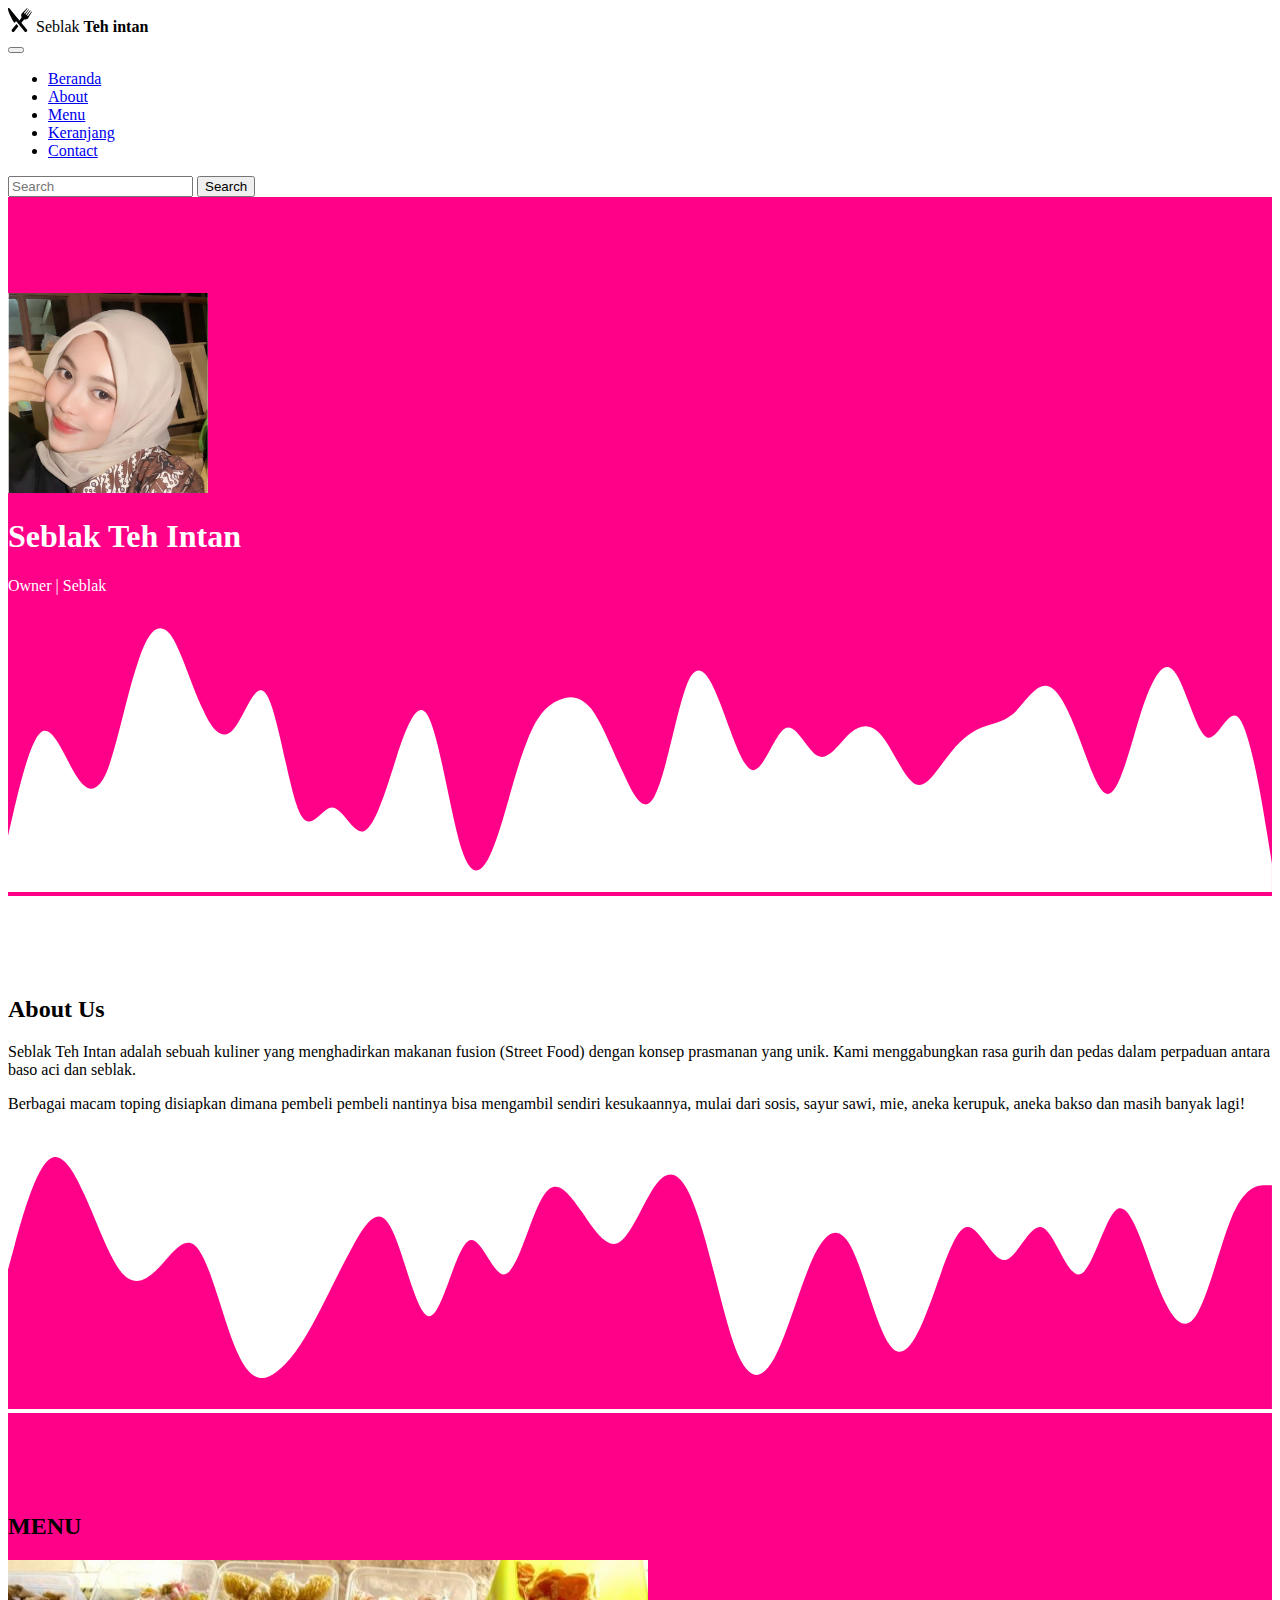
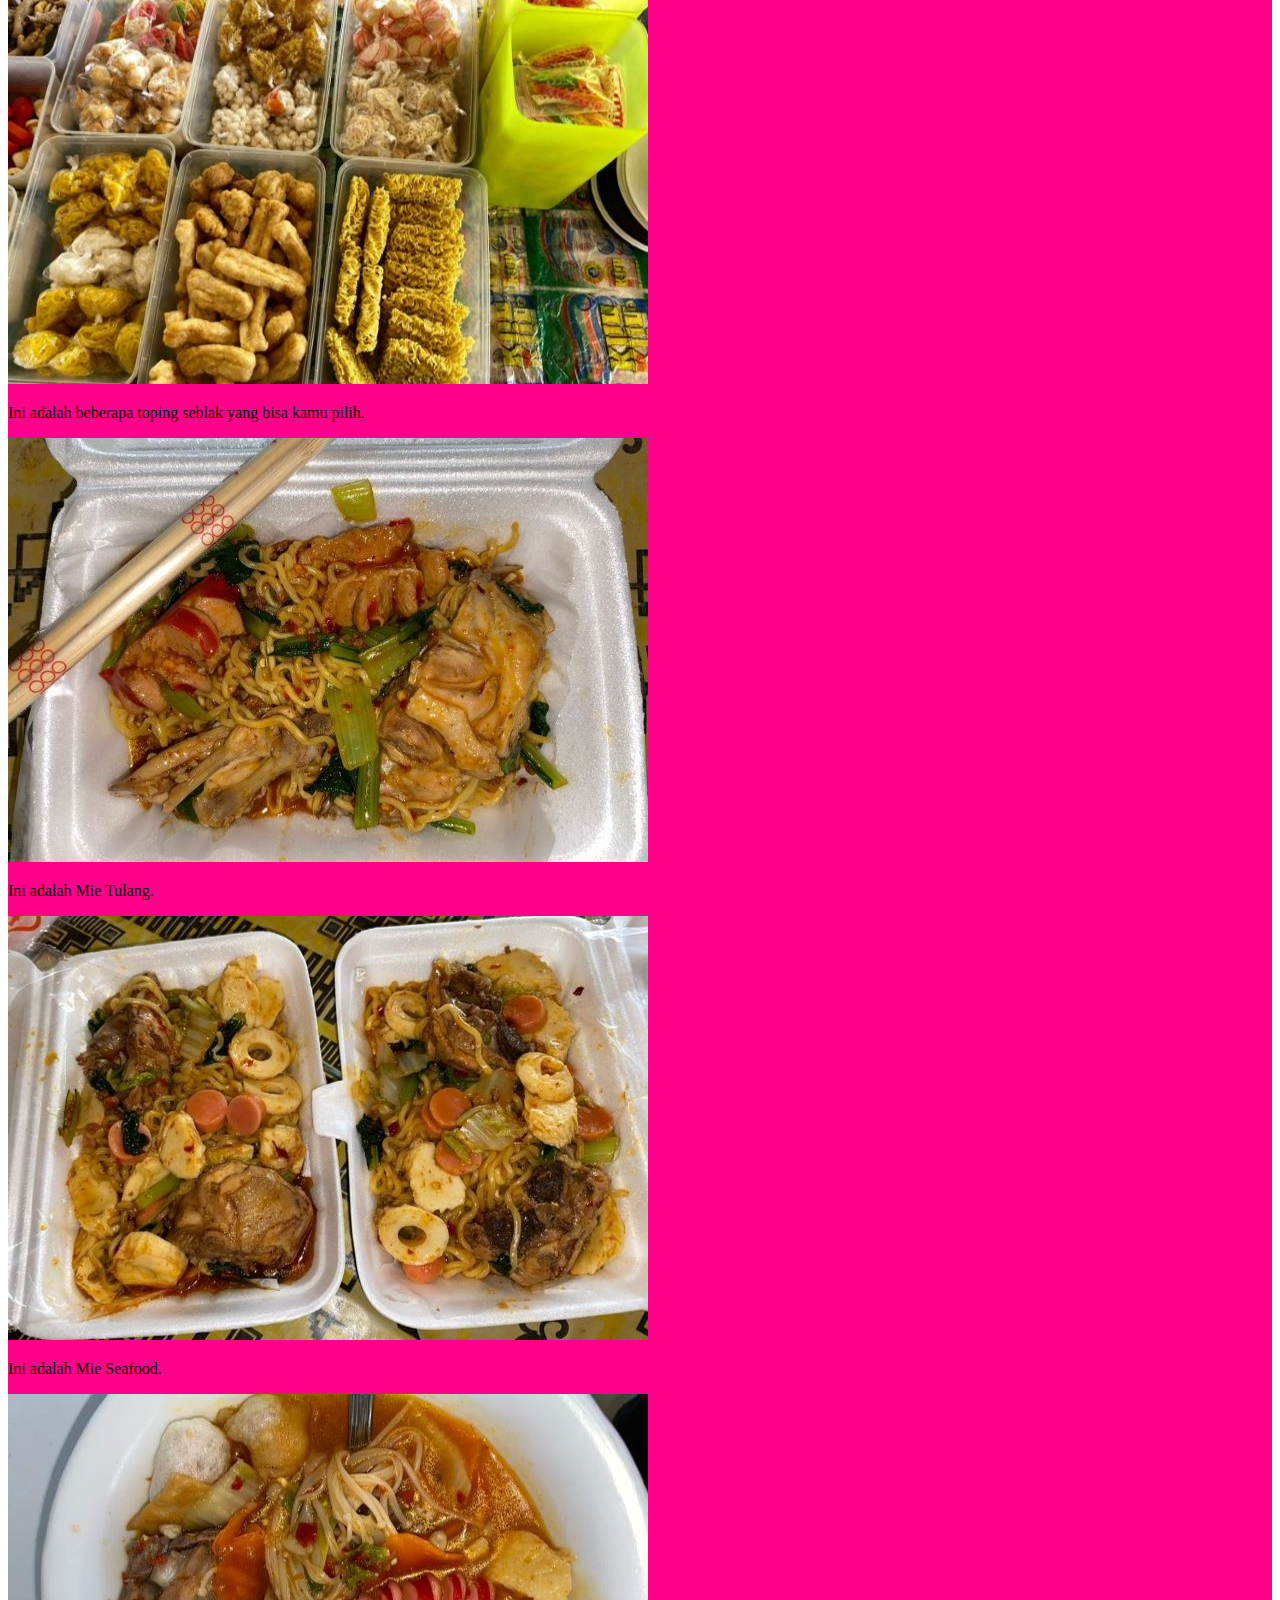
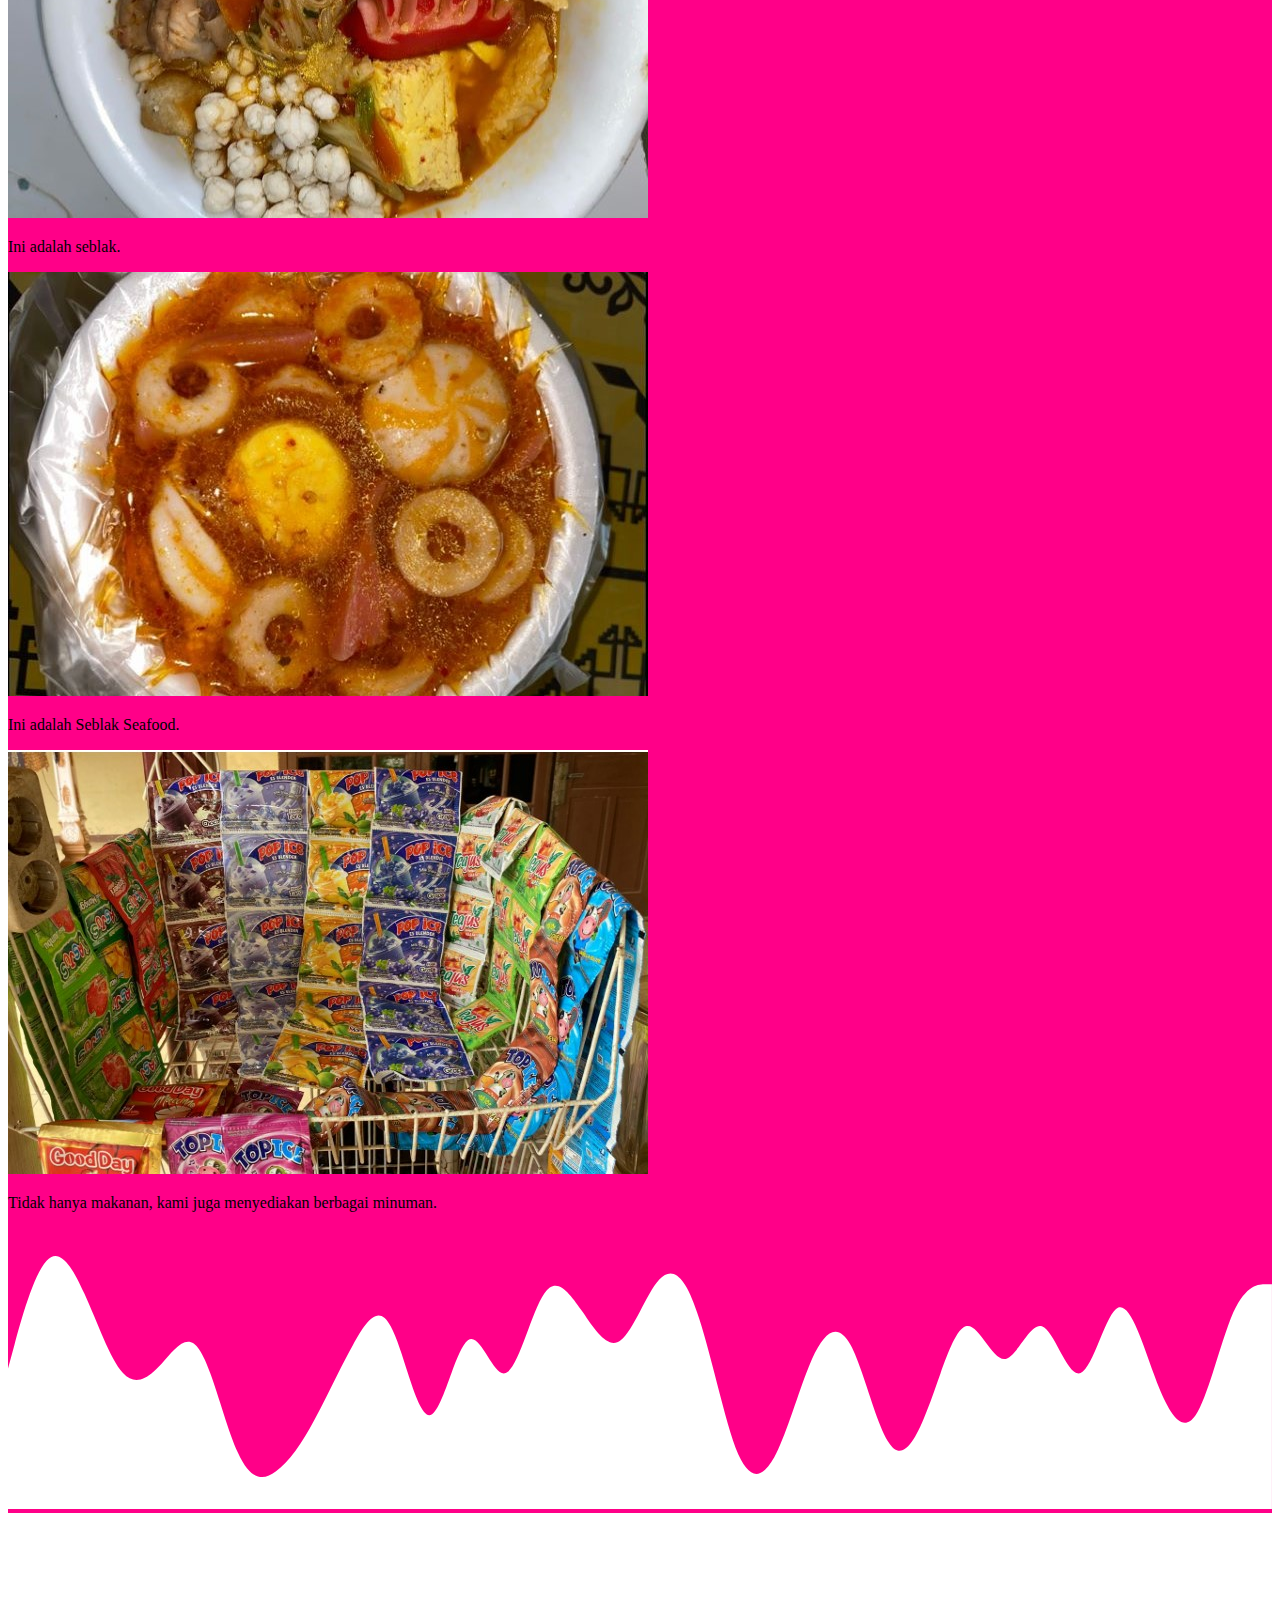
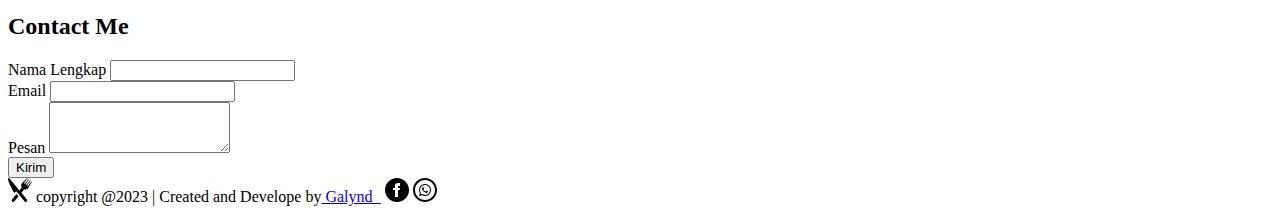
==== index.html @ 7ace4542 "profile company" ====
<!DOCTYPE html>
<html lang="en">
  <head>
    <meta charset="utf-8" />
    <meta name="viewport" content="width=device-width, initial-scale=1" />
    <title>Company Profile</title>

    <!-- Bootstrap CSS -->
    <link href="https://cdn.jsdelivr.net/npm/bootstrap@5.3.2/dist/css/bootstrap.min.css" rel="stylesheet" integrity="sha384-T3c6CoIi6uLrA9TneNEoa7RxnatzjcDSCmG1MXxSR1GAsXEV/Dwwykc2MPK8M2HN" crossorigin="anonymous" />

    <!-- Bootstrap Icons -->
    <link rel="stylesheet" href="https://cdn.jsdelivr.net/npm/bootstrap-icons@1.11.2/font/bootstrap-icons.min.css" />

    <!-- My css-->
    <link rel="stylesheet" href="style.css" />
  </head>
  <body id="home">
    
    <!-- Navbar -->

    <nav class="navbar navbar-expand-lg navbar-light navbar-dark bg-info fixed-top">
      <div class="container-fluid">
        <div class="service-icon">
          <svg width="24" height="24" xmlns="http://www.w3.org/2000/svg" fill-rule="evenodd" clip-rule="evenodd">
            <path
              d="M11.415 12.393l1.868-2.289c.425-.544.224-.988-.055-2.165-.205-.871-.044-1.854.572-2.5 1.761-1.844 5.343-5.439 5.343-5.439l.472.37-3.693 4.728.79.617 3.87-4.59.479.373-3.558 4.835.79.618 3.885-4.58.443.347-3.538 4.85.791.617 3.693-4.728.433.338s-2.55 4.36-3.898 6.535c-.479.771-1.425 1.161-2.334 1.167-1.211.007-1.685-.089-2.117.464l-2.281 2.795c2.445 2.962 4.559 5.531 5.573 6.829.771.987.065 2.421-1.198 2.421-.42 0-.853-.171-1.167-.573l-8.36-10.072s-.926.719-1.944 1.518c-3.172-5.184-6.267-11.661-6.267-13.955 0-.128-.034-.924.732-.924.245 0 .493.116.674.344.509.642 5.415 6.513 10.002 12.049m-2.952 3.617l1.953 2.365-4.115 5.055c-.295.378-.736.576-1.182.576-1.198 0-1.991-1.402-1.189-2.428l4.533-5.568z"
              fill="#030405"
            />
          </svg>
          <span class="text-white"> Seblak <strong>Teh intan</strong></span>
        </div>
        <button class="navbar-toggler" type="button" data-bs-toggle="collapse" data-bs-target="#navbarScroll" aria-controls="navbarScroll" aria-expanded="false" aria-label="Toggle navigation">
          <span class="navbar-toggler-icon"></span>
        </button>
        <div class="collapse navbar-collapse" id="navbarScroll">
          <ul class="navbar-nav ms-auto">
            <li class="nav-item">
              <a class="nav-link active" aria-current="page" href="homepage.html">Beranda </a>
            </li>
            <li class="nav-item">
              <a class="nav-link" href="#about">About</a>
            </li>
            <li class="nav-item">
              <a class="nav-link" href="#menu">Menu</a>
            </li>
            <li class="nav-item">
              <a class="nav-link" href="keranjang.html">Keranjang</a>
            </li>
            <li class="nav-item">
              <a class="nav-link" href="#contact">Contact</a>
            </li>
          </ul>
          <form class="d-flex">
            <input class="form-control me-2" type="search" placeholder="Search" aria-label="Search" />
            <button class="btn btn-outline-success" type="submit">Search</button>
          </form>
        </div>
      </div>
    </nav>

    <!-- Akhir Navbar-->

    <!-- Jumbotron -->
    <section class="jumbotron text-center ">
      <img src="img/ghani12.jpg" alt="Ghani Aliyandi" width="200" class="rounded-circle img-thumbnail" />
      <h1 class="display-4 fw-bold pt-4" style="color: white;">Seblak Teh Intan</h1>
      <p class="lead fw-bold" style="color: white;">Owner | Seblak</p>
      <svg xmlns="http://www.w3.org/2000/svg" viewBox="0 0 1440 320">
        <path
          fill="#ffffff"
          fill-opacity="1"
          d="M0,256L6.2,229.3C12.3,203,25,149,37,138.7C49.2,128,62,160,74,181.3C86.2,203,98,213,111,186.7C123.1,160,135,96,148,58.7C160,21,172,11,185,26.7C196.9,43,209,85,222,112C233.8,139,246,149,258,133.3C270.8,117,283,75,295,96C307.7,117,320,203,332,229.3C344.6,256,357,224,369,224C381.5,224,394,256,406,250.7C418.5,245,431,203,443,165.3C455.4,128,468,96,480,122.7C492.3,149,505,235,517,272C529.2,309,542,299,554,266.7C566.2,235,578,181,591,149.3C603.1,117,615,107,628,101.3C640,96,652,96,665,112C676.9,128,689,160,702,186.7C713.8,213,726,235,738,208C750.8,181,763,107,775,80C787.7,53,800,75,812,106.7C824.6,139,837,181,849,181.3C861.5,181,874,139,886,133.3C898.5,128,911,160,923,165.3C935.4,171,948,149,960,138.7C972.3,128,985,128,997,144C1009.2,160,1022,192,1034,197.3C1046.2,203,1058,181,1071,165.3C1083.1,149,1095,139,1108,133.3C1120,128,1132,128,1145,117.3C1156.9,107,1169,85,1182,85.3C1193.8,85,1206,107,1218,138.7C1230.8,171,1243,213,1255,208C1267.7,203,1280,149,1292,112C1304.6,75,1317,53,1329,69.3C1341.5,85,1354,139,1366,144C1378.5,149,1391,107,1403,122.7C1415.4,139,1428,213,1434,250.7L1440,288L1440,320L1433.8,320C1427.7,320,1415,320,1403,320C1390.8,320,1378,320,1366,320C1353.8,320,1342,320,1329,320C1316.9,320,1305,320,1292,320C1280,320,1268,320,1255,320C1243.1,320,1231,320,1218,320C1206.2,320,1194,320,1182,320C1169.2,320,1157,320,1145,320C1132.3,320,1120,320,1108,320C1095.4,320,1083,320,1071,320C1058.5,320,1046,320,1034,320C1021.5,320,1009,320,997,320C984.6,320,972,320,960,320C947.7,320,935,320,923,320C910.8,320,898,320,886,320C873.8,320,862,320,849,320C836.9,320,825,320,812,320C800,320,788,320,775,320C763.1,320,751,320,738,320C726.2,320,714,320,702,320C689.2,320,677,320,665,320C652.3,320,640,320,628,320C615.4,320,603,320,591,320C578.5,320,566,320,554,320C541.5,320,529,320,517,320C504.6,320,492,320,480,320C467.7,320,455,320,443,320C430.8,320,418,320,406,320C393.8,320,382,320,369,320C356.9,320,345,320,332,320C320,320,308,320,295,320C283.1,320,271,320,258,320C246.2,320,234,320,222,320C209.2,320,197,320,185,320C172.3,320,160,320,148,320C135.4,320,123,320,111,320C98.5,320,86,320,74,320C61.5,320,49,320,37,320C24.6,320,12,320,6,320L0,320Z"
        ></path>
      </svg>
    </section>
    <!-- Akhir Jumbotron -->

    <!-- About -->
    <section id="about">
      <div class="container">
        <div class="row text-center mb-3">
          <div class="col">
            <h2>About Us</h2>
          </div>
        </div>
        <div class="row justify-content-center fs-5 text-center">
          <div class="col-md-4">
            <p>Seblak Teh Intan adalah sebuah kuliner yang menghadirkan makanan fusion (Street Food) dengan konsep prasmanan yang unik. Kami menggabungkan rasa gurih dan pedas dalam perpaduan antara baso aci dan seblak.</p>
          </div>
          <div class="col-md-4">
            <p>Berbagai macam toping disiapkan dimana pembeli pembeli nantinya bisa mengambil sendiri kesukaannya, mulai dari sosis, sayur sawi, mie, aneka kerupuk, aneka bakso dan masih banyak lagi!</p>
          </div>
        </div>
      </div>
      <svg xmlns="http://www.w3.org/2000/svg" viewBox="0 0 1440 320"><path fill="#ff0088" fill-opacity="1" d="M0,160L7.3,133.3C14.5,107,29,53,44,37.3C58.2,21,73,43,87,74.7C101.8,107,116,149,131,165.3C145.5,181,160,171,175,154.7C189.1,139,204,117,218,138.7C232.7,160,247,224,262,256C276.4,288,291,288,305,277.3C320,267,335,245,349,218.7C363.6,192,378,160,393,133.3C407.3,107,422,85,436,112C450.9,139,465,213,480,213.3C494.5,213,509,139,524,128C538.2,117,553,171,567,165.3C581.8,160,596,96,611,74.7C625.5,53,640,75,655,96C669.1,117,684,139,698,128C712.7,117,727,75,742,58.7C756.4,43,771,53,785,96C800,139,815,213,829,250.7C843.6,288,858,288,873,261.3C887.3,235,902,181,916,149.3C930.9,117,945,107,960,133.3C974.5,160,989,224,1004,245.3C1018.2,267,1033,245,1047,208C1061.8,171,1076,117,1091,112C1105.5,107,1120,149,1135,149.3C1149.1,149,1164,107,1178,112C1192.7,117,1207,171,1222,165.3C1236.4,160,1251,96,1265,90.7C1280,85,1295,139,1309,176C1323.6,213,1338,235,1353,213.3C1367.3,192,1382,128,1396,96C1410.9,64,1425,64,1433,64L1440,64L1440,320L1432.7,320C1425.5,320,1411,320,1396,320C1381.8,320,1367,320,1353,320C1338.2,320,1324,320,1309,320C1294.5,320,1280,320,1265,320C1250.9,320,1236,320,1222,320C1207.3,320,1193,320,1178,320C1163.6,320,1149,320,1135,320C1120,320,1105,320,1091,320C1076.4,320,1062,320,1047,320C1032.7,320,1018,320,1004,320C989.1,320,975,320,960,320C945.5,320,931,320,916,320C901.8,320,887,320,873,320C858.2,320,844,320,829,320C814.5,320,800,320,785,320C770.9,320,756,320,742,320C727.3,320,713,320,698,320C683.6,320,669,320,655,320C640,320,625,320,611,320C596.4,320,582,320,567,320C552.7,320,538,320,524,320C509.1,320,495,320,480,320C465.5,320,451,320,436,320C421.8,320,407,320,393,320C378.2,320,364,320,349,320C334.5,320,320,320,305,320C290.9,320,276,320,262,320C247.3,320,233,320,218,320C203.6,320,189,320,175,320C160,320,145,320,131,320C116.4,320,102,320,87,320C72.7,320,58,320,44,320C29.1,320,15,320,7,320L0,320Z"></path></svg>
    </section>
    <!-- Akhir About-->
    
    <!-- menu -->
    <section id="menu">
      <div class="container">
        <div class="row text-center mb-3">
          <div class="col">
            <h2>MENU</h2>
          </div>
        </div>
        <div class="row justify-content-center">
          <div class="col-md-4 mb-3">
            <div class="card">
              <img src="img/projects/9.jpg" class="card-img-top" alt="Projects1" />
              <div class="card-body">
                <p class="card-text">Ini adalah beberapa toping seblak yang bisa kamu pilih.</p>
              </div>
            </div>
          </div>
          <div class="col-md-4 mb-3">
            <div class="card">
              <img src="img/projects/11.jpg" class="card-img-top" alt="Projects2" />
              <div class="card-body">
                <p class="card-text">Ini adalah Mie Tulang.</p>
              </div>
            </div>
          </div>
          <div class="col-md-4 mb-3">
            <div class="card">
              <img src="img/projects/13.jpg" class="card-img-top" alt="Projects3" />
              <div class="card-body">
                <p class="card-text">Ini adalah Mie Seafood.</p>
              </div>
            </div>
          </div>
          <div class="col-md-4 mb-3">
            <div class="card">
              <img src="img/projects/8.jpg" class="card-img-top" alt="Projects4" />
              <div class="card-body">
                <p class="card-text">Ini adalah seblak.</p>
              </div>
            </div>
          </div>
          <div class="col-md-4 mb-3">
            <div class="card">
              <img src="img/projects/12.jpg" class="card-img-top" alt="Projects4" />
              <div class="card-body">
                <p class="card-text">Ini adalah Seblak Seafood.</p>
              </div>
            </div>
          </div>
          <div class="col-md-4 mb-3">
            <div class="card">
              <img src="img/projects/14.jpg" class="card-img-top" alt="Projects5" />
              <div class="card-body">
                <p class="card-text">Tidak hanya makanan, kami juga menyediakan berbagai minuman.</p>
              </div>
            </div>
          </div>
        </div>
      </div>
      <svg xmlns="http://www.w3.org/2000/svg" viewBox="0 0 1440 320"><path fill="#ffffff" fill-opacity="1" d="M0,160L7.3,133.3C14.5,107,29,53,44,37.3C58.2,21,73,43,87,74.7C101.8,107,116,149,131,165.3C145.5,181,160,171,175,154.7C189.1,139,204,117,218,138.7C232.7,160,247,224,262,256C276.4,288,291,288,305,277.3C320,267,335,245,349,218.7C363.6,192,378,160,393,133.3C407.3,107,422,85,436,112C450.9,139,465,213,480,213.3C494.5,213,509,139,524,128C538.2,117,553,171,567,165.3C581.8,160,596,96,611,74.7C625.5,53,640,75,655,96C669.1,117,684,139,698,128C712.7,117,727,75,742,58.7C756.4,43,771,53,785,96C800,139,815,213,829,250.7C843.6,288,858,288,873,261.3C887.3,235,902,181,916,149.3C930.9,117,945,107,960,133.3C974.5,160,989,224,1004,245.3C1018.2,267,1033,245,1047,208C1061.8,171,1076,117,1091,112C1105.5,107,1120,149,1135,149.3C1149.1,149,1164,107,1178,112C1192.7,117,1207,171,1222,165.3C1236.4,160,1251,96,1265,90.7C1280,85,1295,139,1309,176C1323.6,213,1338,235,1353,213.3C1367.3,192,1382,128,1396,96C1410.9,64,1425,64,1433,64L1440,64L1440,320L1432.7,320C1425.5,320,1411,320,1396,320C1381.8,320,1367,320,1353,320C1338.2,320,1324,320,1309,320C1294.5,320,1280,320,1265,320C1250.9,320,1236,320,1222,320C1207.3,320,1193,320,1178,320C1163.6,320,1149,320,1135,320C1120,320,1105,320,1091,320C1076.4,320,1062,320,1047,320C1032.7,320,1018,320,1004,320C989.1,320,975,320,960,320C945.5,320,931,320,916,320C901.8,320,887,320,873,320C858.2,320,844,320,829,320C814.5,320,800,320,785,320C770.9,320,756,320,742,320C727.3,320,713,320,698,320C683.6,320,669,320,655,320C640,320,625,320,611,320C596.4,320,582,320,567,320C552.7,320,538,320,524,320C509.1,320,495,320,480,320C465.5,320,451,320,436,320C421.8,320,407,320,393,320C378.2,320,364,320,349,320C334.5,320,320,320,305,320C290.9,320,276,320,262,320C247.3,320,233,320,218,320C203.6,320,189,320,175,320C160,320,145,320,131,320C116.4,320,102,320,87,320C72.7,320,58,320,44,320C29.1,320,15,320,7,320L0,320Z">
      </path>
    </svg>
    </section>
    <!-- Akhir Produk -->

    <!-- Contact -->
    <section id="contact">
      <div class="container pb-5">
        <div class="row text-center">
          <div class="col">
            <h2>Contact Me</h2>
          </div>
        </div>
        <div class="row justify-content-center">
          <div class="col-md-6">
            <form>
              <div class="mb-3">
                <label for="name" class="form-label">Nama Lengkap</label>
                <input type="text" class="form-control" id="name" aria-describedby="name" />
              </div>
              <div class="mb-3">
                <label for="email" class="form-label">Email</label>
                <input type="email" class="form-control" id="email" aria-describedby="email" />
              </div>
              <div class="mb-3">
                <label for="pesan" class="form-label">Pesan</label>
                <textarea class="form-control" id="pesan" rows="3"></textarea>
              </div>
              <button type="submit" class="btn btn-info">Kirim</button>
            </form>
          </div>
        </div>
      </div>
    </section>
    <!-- Akhir Contact -->

    <!-- Footer -->
    <footer class="bg-info p-3 mt-3" >
      <div class="container-fluid">
        <div class="row">
          <div class="col">
            <svg width="24" height="24" xmlns="http://www.w3.org/2000/svg" fill-rule="evenodd" clip-rule="evenodd">
              <path
                d="M11.415 12.393l1.868-2.289c.425-.544.224-.988-.055-2.165-.205-.871-.044-1.854.572-2.5 1.761-1.844 5.343-5.439 5.343-5.439l.472.37-3.693 4.728.79.617 3.87-4.59.479.373-3.558 4.835.79.618 3.885-4.58.443.347-3.538 4.85.791.617 3.693-4.728.433.338s-2.55 4.36-3.898 6.535c-.479.771-1.425 1.161-2.334 1.167-1.211.007-1.685-.089-2.117.464l-2.281 2.795c2.445 2.962 4.559 5.531 5.573 6.829.771.987.065 2.421-1.198 2.421-.42 0-.853-.171-1.167-.573l-8.36-10.072s-.926.719-1.944 1.518c-3.172-5.184-6.267-11.661-6.267-13.955 0-.128-.034-.924.732-.924.245 0 .493.116.674.344.509.642 5.415 6.513 10.002 12.049m-2.952 3.617l1.953 2.365-4.115 5.055c-.295.378-.736.576-1.182.576-1.198 0-1.991-1.402-1.189-2.428l4.533-5.568z"
                fill="#030405"
              />
            </svg>
            <span>copyright @2023 | Created and Develope by<a href="https://www.instagram.com/ghanialynd_/" class="text-decoration-none text-dark fw-bold"> Galynd_</a>
                <a href="https://www.facebook.com/Ghani Aliyandi"></a>
                <svg xmlns="http://www.w3.org/2000/svg" width="24" height="24" viewBox="0 0 24 24">
                    <path d="M12 0c-6.627 0-12 5.373-12 12s5.373 12 12 12 12-5.373 12-12-5.373-12-12-12zm3 8h-1.35c-.538 0-.65.221-.65.778v1.222h2l-.209 2h-1.791v7h-3v-7h-2v-2h2v-2.308c0-1.769.931-2.692 3.029-2.692h1.971v3z"/></svg></a>
                <a href="https://wa.me/6283861243233">
                  <svg xmlns="http://www.w3.org/2000/svg" width="24" height="24" viewBox="0 0 24 24">
                    <path
                      d="M12 2c5.514 0 10 4.486 10 10s-4.486 10-10 10-10-4.486-10-10 4.486-10 10-10zm0-2c-6.627 0-12 5.373-12 12s5.373 12 12 12 12-5.373 12-12-5.373-12-12-12zm-5.971 18l.844-3.081c-.52-.902-.794-1.925-.794-2.973.001-3.279 2.668-5.946 5.946-5.946 1.591.001 3.084.62 4.206 1.744 1.123 1.124 1.741 2.618 1.74 4.207-.001 3.279-2.669 5.946-5.946 5.946-.995 0-1.976-.25-2.844-.724l-3.152.827zm3.298-1.903c.838.497 1.638.796 2.696.796 2.724 0 4.943-2.217 4.944-4.942.001-2.731-2.208-4.945-4.94-4.946-2.726 0-4.943 2.217-4.944 4.942 0 1.112.326 1.946.873 2.817l-.499 1.824 1.87-.491zm5.694-2.732c-.037-.062-.136-.099-.285-.174-.149-.074-.879-.434-1.015-.483-.136-.05-.235-.074-.334.074-.099.149-.384.483-.47.583-.087.099-.173.112-.322.037-.149-.074-.627-.231-1.195-.737-.442-.394-.74-.881-.827-1.029-.087-.149-.009-.229.065-.303l.223-.26.149-.248c.05-.099.025-.186-.012-.26l-.458-1.103c-.121-.29-.243-.25-.334-.255l-.286-.007c-.099 0-.26.037-.396.186s-.52.508-.52 1.24c0 .731.532 1.438.607 1.537.074.099 1.048 1.6 2.538 2.243.354.153.631.245.847.313.356.113.68.097.936.059.285-.043.879-.359 1.003-.706.123-.348.123-.645.086-.707z"/>
                    </svg>
                  </a>
              </span>
            </span>
          </div>
        </div>
      </div>
    </footer>

    <!-- Akhir Footer -->

    <script src="https://cdn.jsdelivr.net/npm/bootstrap@5.3.2/dist/js/bootstrap.bundle.min.js" integrity="sha384-C6RzsynM9kWDrMNeT87bh95OGNyZPhcTNXj1NW7RuBCsyN/o0jlpcV8Qyq46cDfL" crossorigin="anonymous"></script>
  </body>
</html>
---- style.css ----
.jumbotron {
  padding-top: 6rem;
  background-color: #ff0088;
}

#projects {
  background-color: #e2edff;
}

section {
  padding-top: 5rem;
}

#menu {
  background-color:  #ff0088;
}
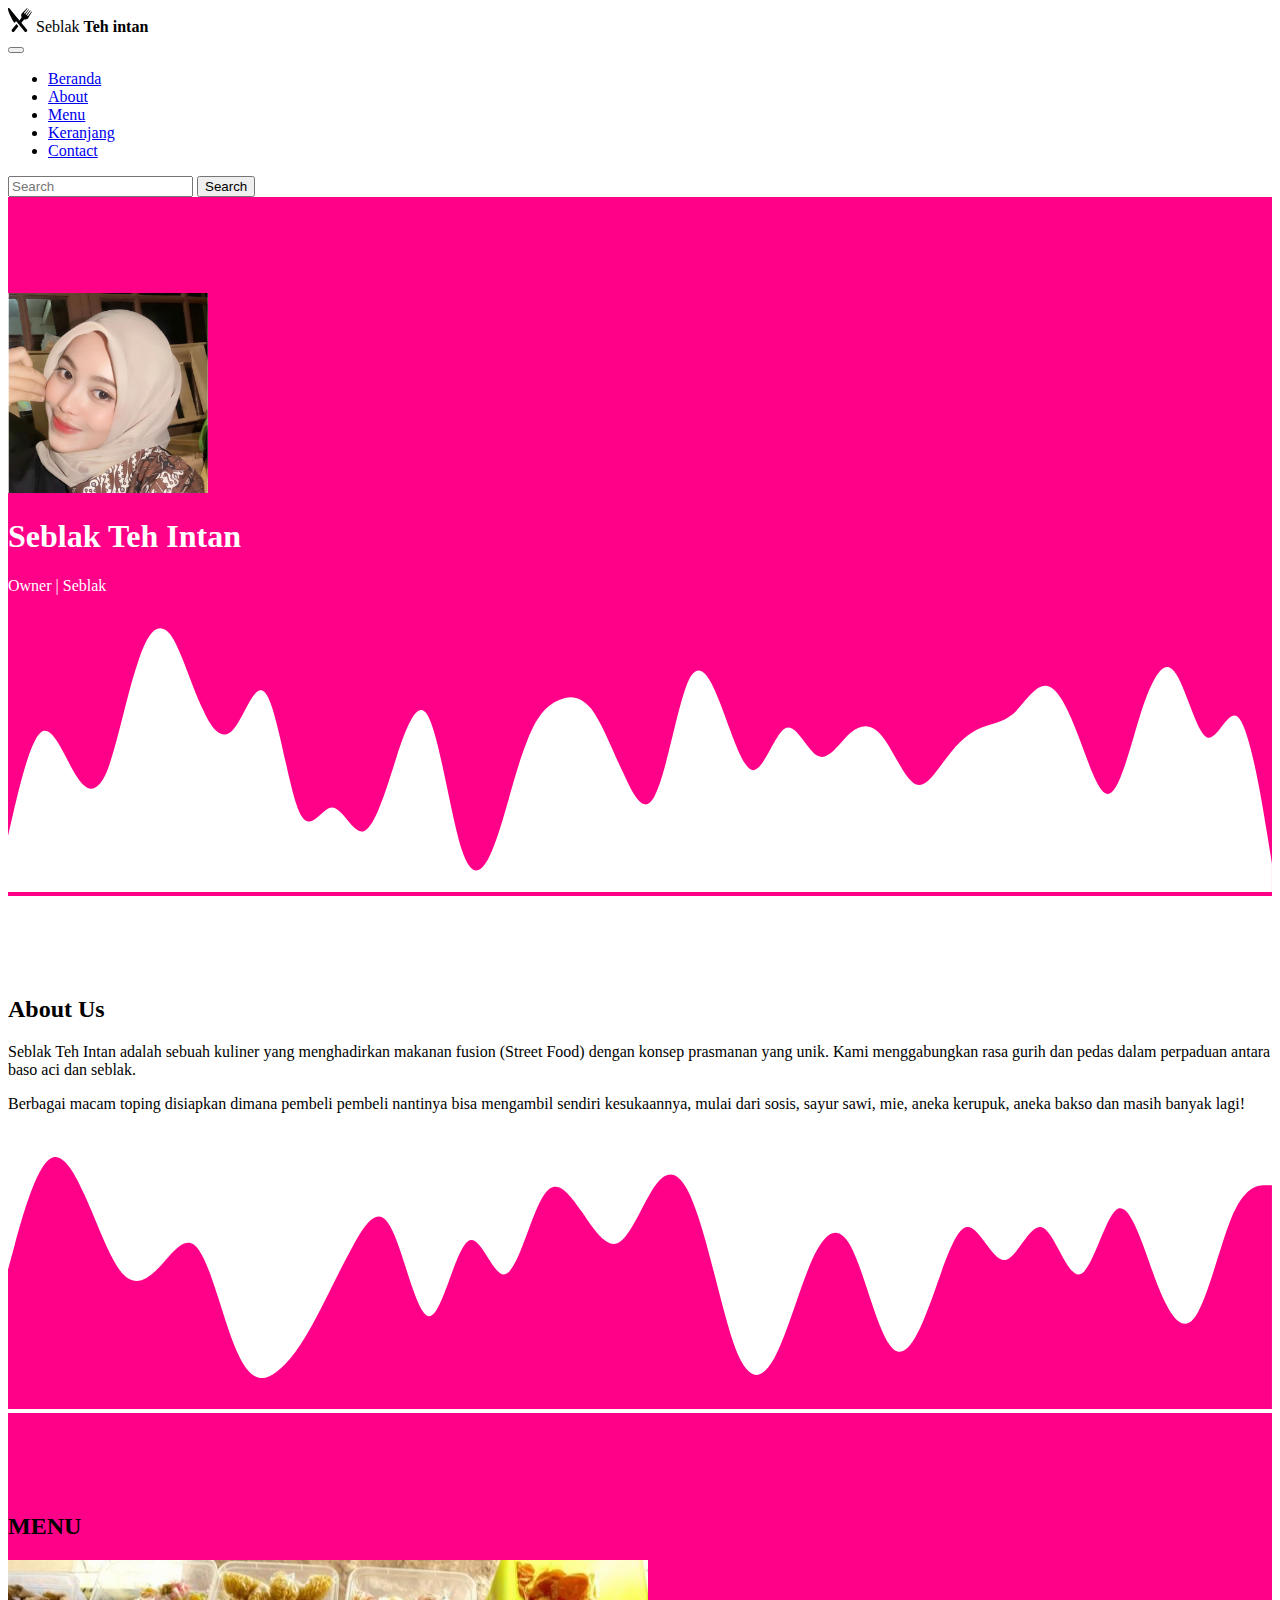
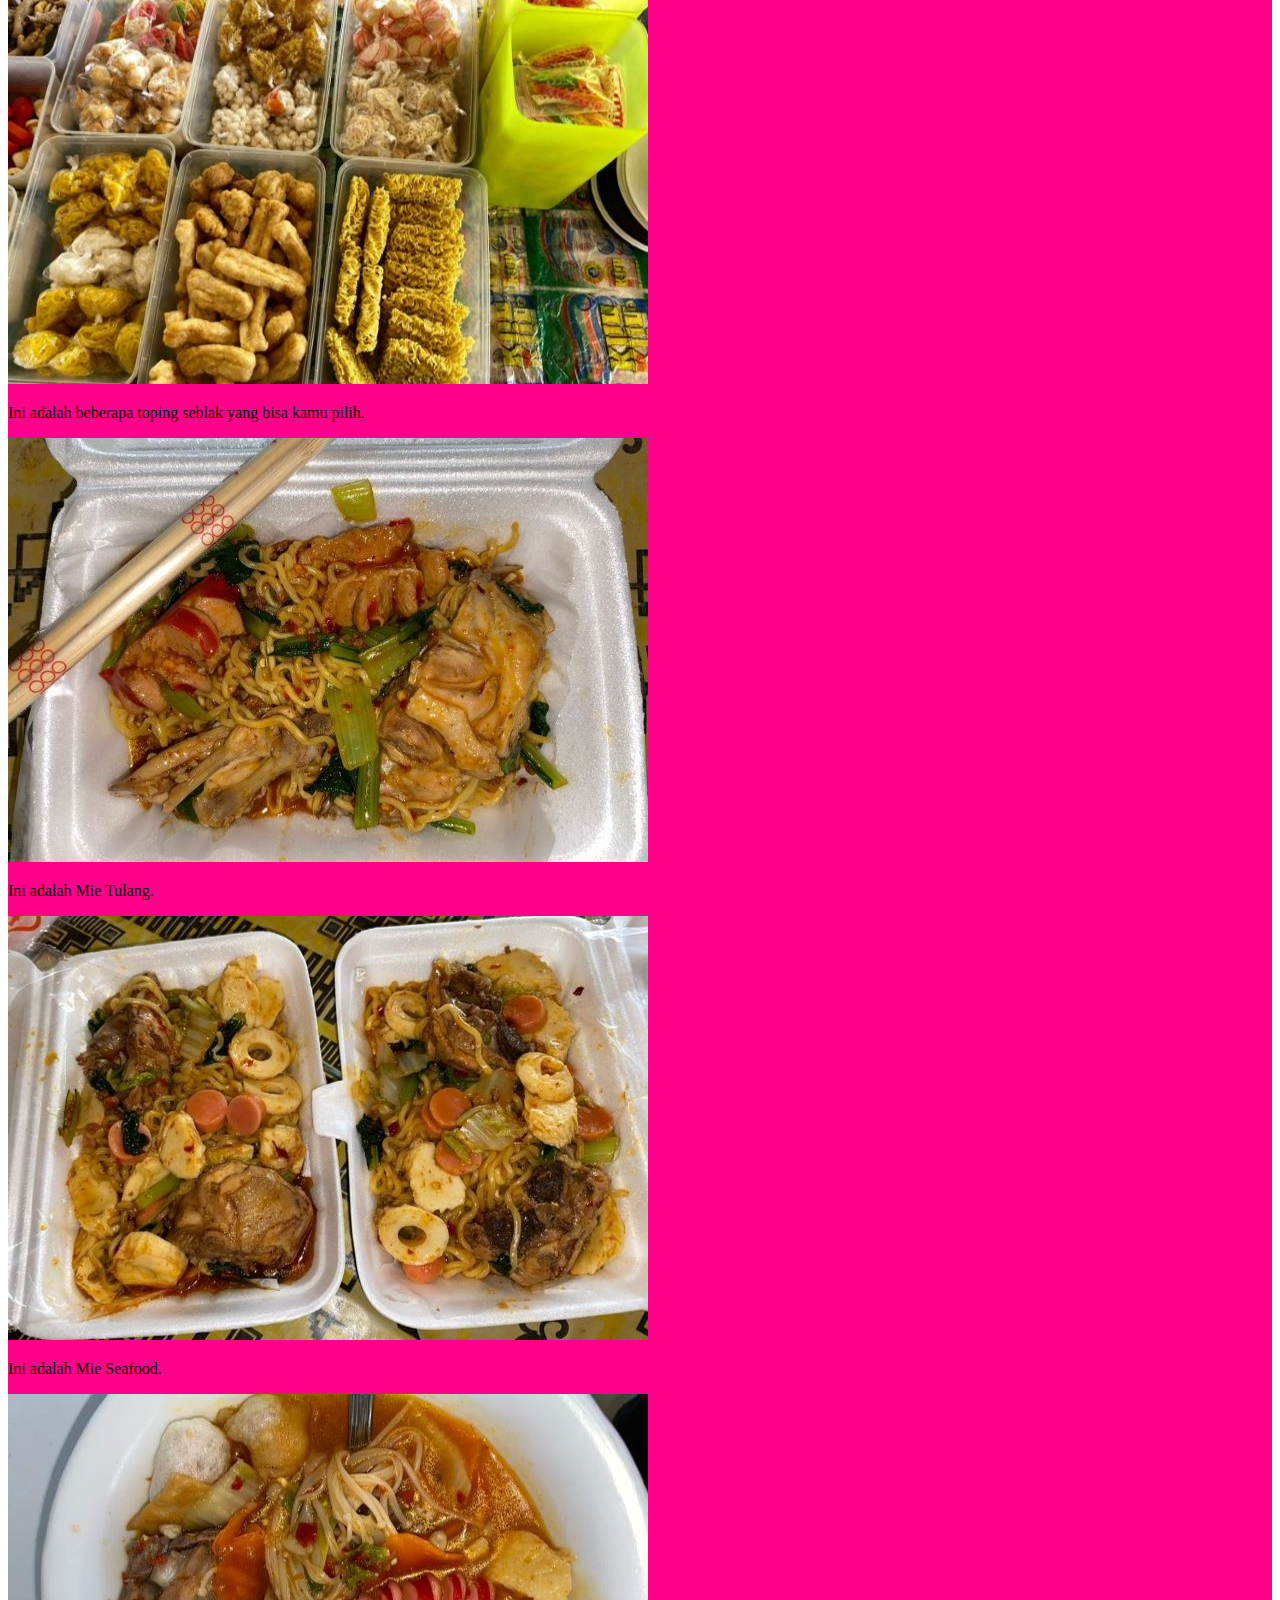
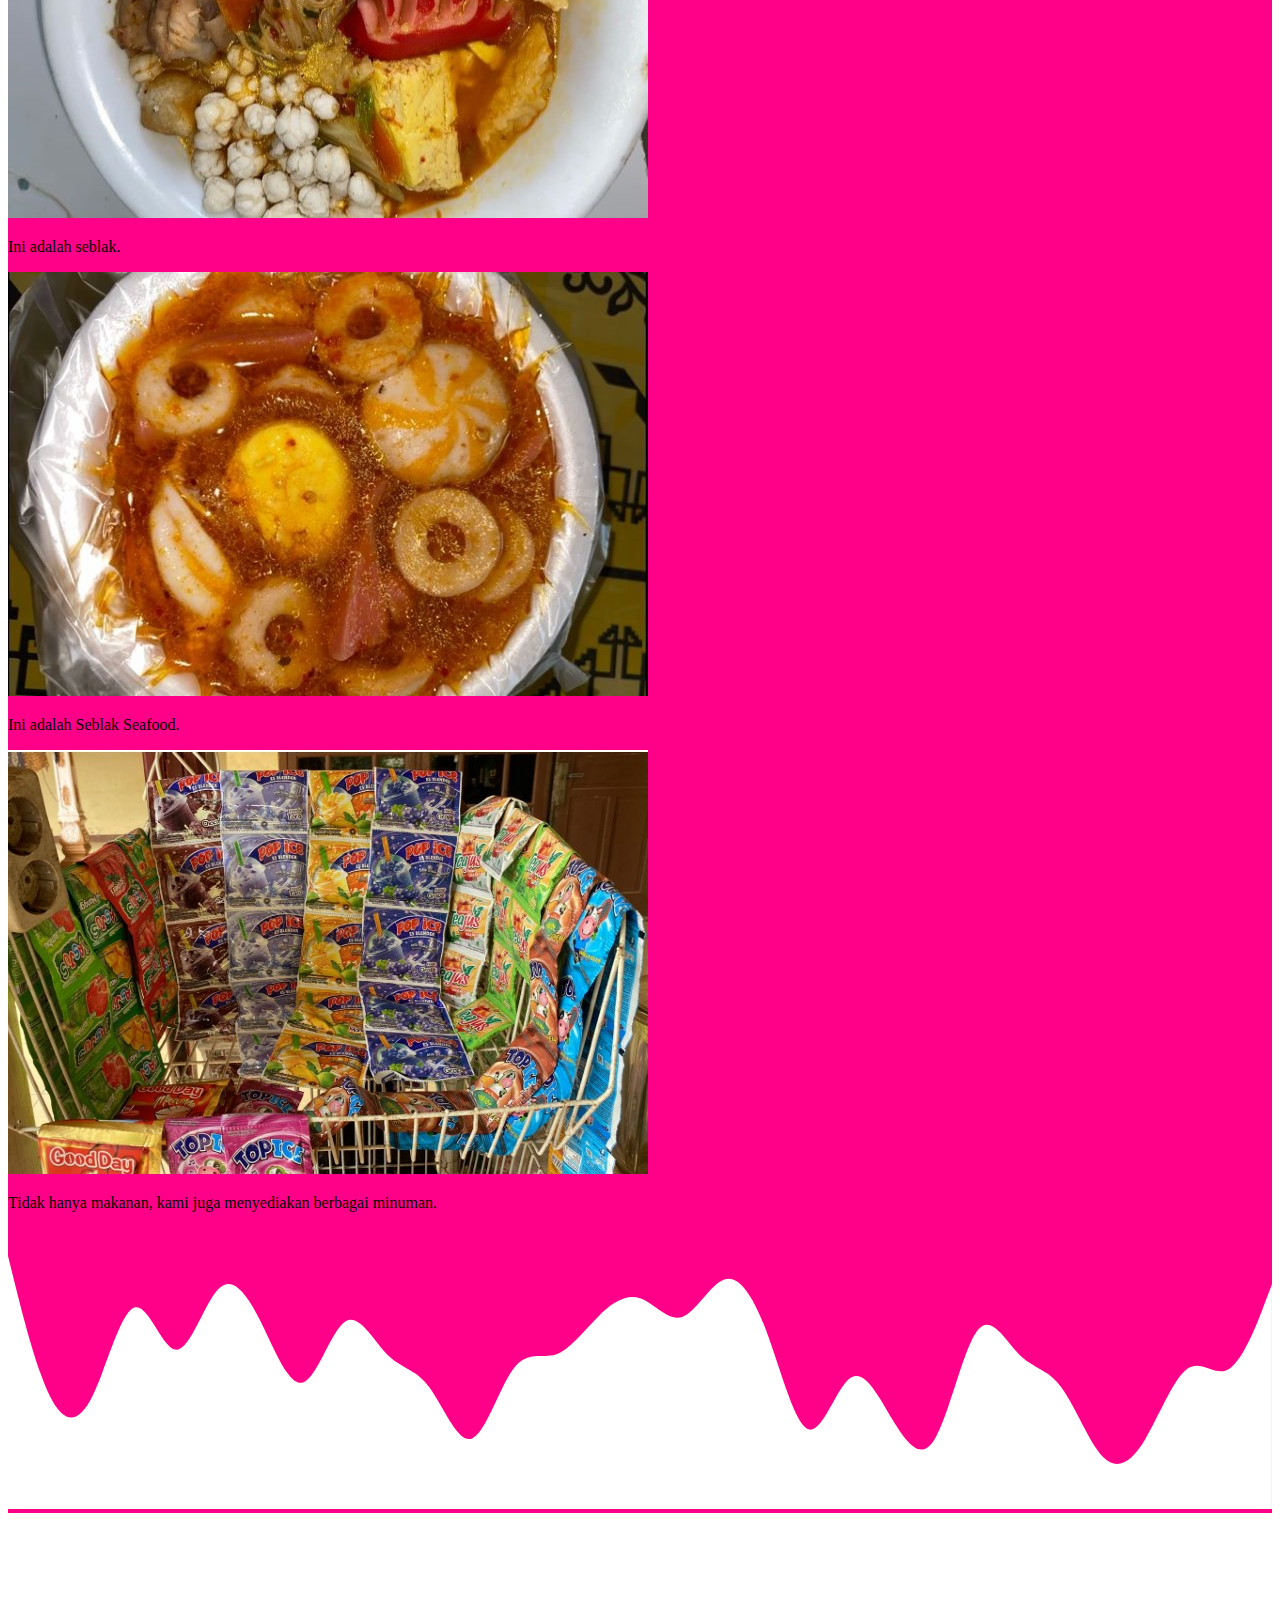
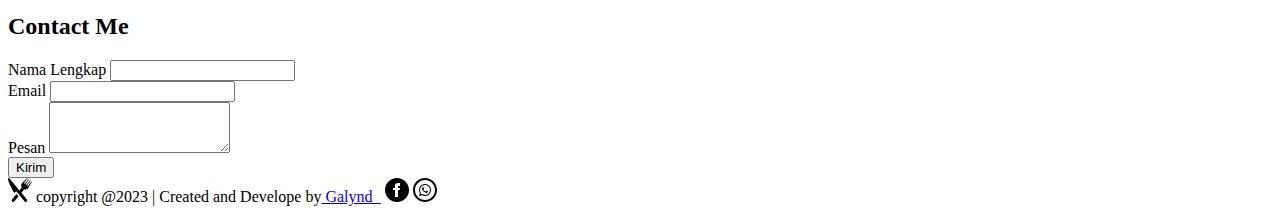
==== commit 66738b8b: "company profile" ====
--- a/index.html
+++ b/index.html
@@ -155,9 +155,9 @@
           </div>
         </div>
       </div>
-      <svg xmlns="http://www.w3.org/2000/svg" viewBox="0 0 1440 320"><path fill="#ffffff" fill-opacity="1" d="M0,160L7.3,133.3C14.5,107,29,53,44,37.3C58.2,21,73,43,87,74.7C101.8,107,116,149,131,165.3C145.5,181,160,171,175,154.7C189.1,139,204,117,218,138.7C232.7,160,247,224,262,256C276.4,288,291,288,305,277.3C320,267,335,245,349,218.7C363.6,192,378,160,393,133.3C407.3,107,422,85,436,112C450.9,139,465,213,480,213.3C494.5,213,509,139,524,128C538.2,117,553,171,567,165.3C581.8,160,596,96,611,74.7C625.5,53,640,75,655,96C669.1,117,684,139,698,128C712.7,117,727,75,742,58.7C756.4,43,771,53,785,96C800,139,815,213,829,250.7C843.6,288,858,288,873,261.3C887.3,235,902,181,916,149.3C930.9,117,945,107,960,133.3C974.5,160,989,224,1004,245.3C1018.2,267,1033,245,1047,208C1061.8,171,1076,117,1091,112C1105.5,107,1120,149,1135,149.3C1149.1,149,1164,107,1178,112C1192.7,117,1207,171,1222,165.3C1236.4,160,1251,96,1265,90.7C1280,85,1295,139,1309,176C1323.6,213,1338,235,1353,213.3C1367.3,192,1382,128,1396,96C1410.9,64,1425,64,1433,64L1440,64L1440,320L1432.7,320C1425.5,320,1411,320,1396,320C1381.8,320,1367,320,1353,320C1338.2,320,1324,320,1309,320C1294.5,320,1280,320,1265,320C1250.9,320,1236,320,1222,320C1207.3,320,1193,320,1178,320C1163.6,320,1149,320,1135,320C1120,320,1105,320,1091,320C1076.4,320,1062,320,1047,320C1032.7,320,1018,320,1004,320C989.1,320,975,320,960,320C945.5,320,931,320,916,320C901.8,320,887,320,873,320C858.2,320,844,320,829,320C814.5,320,800,320,785,320C770.9,320,756,320,742,320C727.3,320,713,320,698,320C683.6,320,669,320,655,320C640,320,625,320,611,320C596.4,320,582,320,567,320C552.7,320,538,320,524,320C509.1,320,495,320,480,320C465.5,320,451,320,436,320C421.8,320,407,320,393,320C378.2,320,364,320,349,320C334.5,320,320,320,305,320C290.9,320,276,320,262,320C247.3,320,233,320,218,320C203.6,320,189,320,175,320C160,320,145,320,131,320C116.4,320,102,320,87,320C72.7,320,58,320,44,320C29.1,320,15,320,7,320L0,320Z">
+      <svg xmlns="http://www.w3.org/2000/svg" viewBox="0 0 1440 320"><path fill="#ffffff" fill-opacity="1" d="M0,32L8,64C16,96,32,160,48,192C64,224,80,224,96,192C112,160,128,96,144,90.7C160,85,176,139,192,138.7C208,139,224,85,240,69.3C256,53,272,75,288,106.7C304,139,320,181,336,176C352,171,368,117,384,106.7C400,96,416,128,432,144C448,160,464,160,480,181.3C496,203,512,245,528,240C544,235,560,181,576,160C592,139,608,149,624,144C640,139,656,117,672,101.3C688,85,704,75,720,80C736,85,752,107,768,101.3C784,96,800,64,816,58.7C832,53,848,75,864,117.3C880,160,896,224,912,229.3C928,235,944,181,960,170.7C976,160,992,192,1008,218.7C1024,245,1040,267,1056,240C1072,213,1088,139,1104,117.3C1120,96,1136,128,1152,144C1168,160,1184,160,1200,181.3C1216,203,1232,245,1248,261.3C1264,277,1280,267,1296,240C1312,213,1328,171,1344,160C1360,149,1376,171,1392,160C1408,149,1424,107,1432,85.3L1440,64L1440,320L1432,320C1424,320,1408,320,1392,320C1376,320,1360,320,1344,320C1328,320,1312,320,1296,320C1280,320,1264,320,1248,320C1232,320,1216,320,1200,320C1184,320,1168,320,1152,320C1136,320,1120,320,1104,320C1088,320,1072,320,1056,320C1040,320,1024,320,1008,320C992,320,976,320,960,320C944,320,928,320,912,320C896,320,880,320,864,320C848,320,832,320,816,320C800,320,784,320,768,320C752,320,736,320,720,320C704,320,688,320,672,320C656,320,640,320,624,320C608,320,592,320,576,320C560,320,544,320,528,320C512,320,496,320,480,320C464,320,448,320,432,320C416,320,400,320,384,320C368,320,352,320,336,320C320,320,304,320,288,320C272,320,256,320,240,320C224,320,208,320,192,320C176,320,160,320,144,320C128,320,112,320,96,320C80,320,64,320,48,320C32,320,16,320,8,320L0,320Z">
       </path>
-    </svg>
+      </svg>
     </section>
     <!-- Akhir Produk -->
 
@@ -193,7 +193,7 @@
     <!-- Akhir Contact -->
 
     <!-- Footer -->
-    <footer class="bg-info p-3 mt-3" >
+    <footer class="bg-info p-4 mt-3" >
       <div class="container-fluid">
         <div class="row">
           <div class="col">
--- a/style.css
+++ b/style.css
@@ -12,5 +12,5 @@
 }
 
 #menu {
-  background-color:  #ff0088;
+  background-color: #ff0088;
 }
